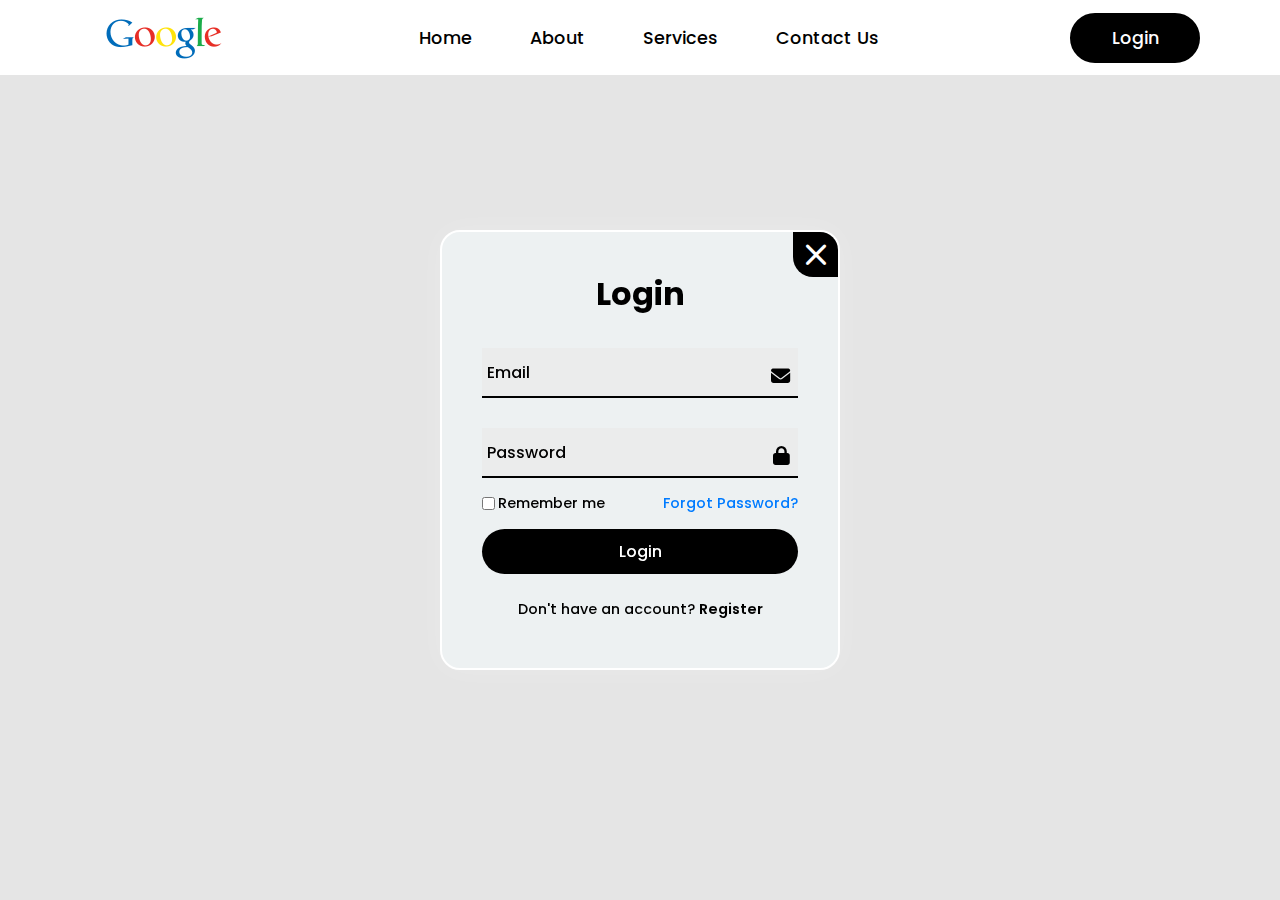
==== index.html @ 73941387 "Add files via upload" ====
<!DOCTYPE html>
<html lang="en">
<head>
	<meta charset="UTF-8">
	<meta name="viewport" content="width=device-width, initial-scale=1.0">
	<title>Document</title>
	<link rel="stylesheet" href="style.css">
	<link rel="stylesheet" href="fontawesome.com/releases/v6.4.2/css/all.css">
</head>
<body>
	<video autoplay muted loop id="backgroundVideo">
        <source src="back.mp4" type="video/mp4">
    </video>
	<div class="header-wrapper">
		<div class="header">
		<img src="google-icon.png" alt="googleicon">
		<nav class="navigation">
			<a href="javascript:void(0)">Home</a>
			<a href="javascript:void(0)">About</a>
			<a href="javascript:void(0)">Services</a>
			<a href="javascript:void(0)">Contact Us</a>
		</nav>
		<button class="btn-popup">Login</button>
	</div>
	</div>
	<div class="wrapper">
		<div class="wrapper2">
			<i class="fa-regular fa-xmark close"></i>
			<div class="form-box login">
				<h2>Login</h2>
				<form action="post">
					<div class="input-box">
						<i class="fa-solid fa-envelope icon"></i>
						<input type="email" id="emailInput">
						<label for="emailInput">Email</label>
					</div>
					<div class="input-box">
						<i class="fa-solid fa-lock icon"></i>
						<input type="password" id="passwordInput">
						<label for="passwordInput">Password</label>
					</div>
					<div class="remember-forget">
					    <label>
					        <input type="checkbox">
					        Remember me
					    </label>
					    <a href="javascript:void(0)">Forgot Password?</a>
					</div>
					<button type="submit" class="btn">Login</button>
					<div class="login-register">
						<p>Don't have an account?
						<a href="javascript:void(0)">Register</a></p>
					</div>
				</form>
			</div>
		</div>
	</div>

	<script>
		document.addEventListener("DOMContentLoaded", function() {
		    const inputFields = document.querySelectorAll(".input-box input");

		    inputFields.forEach(input => {
		        input.addEventListener("focus", function() {
		            input.parentNode.querySelector("label").classList.add("active");
		        });

		        input.addEventListener("blur", function() {
		            if (input.value === "") {
		                input.parentNode.querySelector("label").classList.remove("active");
		            }
		        });
		    });
		});
	</script>
</body>
</html>
---- style.css ----
@import url('https://fonts.googleapis.com/css2?family=Poppins:wght@100;200;300;400;500;600;700;800;900&display=swap');

* {
	padding: 0;
	margin: 0;
	font-family: 'Poppins', sans-serif;
	scroll-behavior: smooth;
	box-sizing: border-box;
}

#backgroundVideo {
	position: relative; /* Make sure the ::before element is positioned relative to the body */
    display: flex;
    justify-content: center;
    align-items: center;
    position: fixed;
    top: 0;
    left: 0;
    min-width: 100%;
    min-height: 100%;
    width: auto;
    height: auto;
    z-index: -1;
    background-size: cover;
}

body::before {
    content: "";
    position: absolute;
    top: 0;
    left: 0;
    width: 100%;
    height: 100%;
    background-color: rgba(0, 0, 0, 0.1); /* Adjust the alpha value to control the darkness */
    z-index: -1; /* Place the overlay behind the content */
}

.header-wrapper {
	width: 100%;
	height: 75px;
	background-color: white;
	position: relative;
	padding: 22px 100px;
	position: fixed;
	top: 0;
	left: 0;
	right: 0;
	margin: auto;
}

.header {
	position: absolute;
	width: 1300px;
	height: 75px;
	padding: 22px 100px;
	top: 0;
	left: 0;
	right: 0;
	margin: auto;
	display: flex;
	align-items: center;
	justify-content: space-between;
}

img {
	cursor: pointer;
	margin: -20px 0px;
}

.navigation {
	width: 500px;
	display: flex;
	justify-content: space-between;
}

.navigation a {
	position: relative;
	font-size: 1.1em;
	color: black;
	text-decoration: none;
	font-weight: 500;
	margin-left: 40px
}

.navigation a::after {
	content: '';
	position: absolute;
	left: 0;
	bottom: -6px;
	width: 100%;
	background: black;
	height: 3px;
	border-radius: 5px;
	transform-origin: left;
	transform: scaleX(0);
	transition: transform 0.5s;

}

.navigation a:hover::after {
	transform: scaleX(1);
	transform-origin: right;
}

.btn-popup {
	width: 130px;
	height: 50px;
	border: 2px solid black;
	outline: none;
	border-radius: 50px;
	cursor: pointer;
	font-size: 1.1em;
	color: white;
	background: black;
	font-weight: 500;
	margin-left: 40px;
	transition: .5s ease all;
}

.wrapper {
	position: absolute;
	top: 50%;
	left: 50%;
	transform: translate(-50%, -50%);
}

.wrapper2 {
	position: relative;
	width: 400px;
	height: 440px;
	background: #EDF1F2;
	border: 2px solid white;
	border-radius: 20px;
	box-shadow: 0 0 30px rgba(254, 254, 254, .2);
	display: flex;
	justify-content: center;
	align-items: center;
	overflow: hidden;
}

.wrapper2 .close {
	position: absolute;
	top: 0;
	right: 0;
	width: 45px;
	height: 45px;
	background-color: black;
	font-size: 2em;
	color: white;
	display: flex;
	justify-content: center;
	align-items: center;
	cursor: pointer;
	border-bottom-left-radius: 20px;
	z-index: 1;
}

.form-box {
	width: 100%;
	padding: 40px;
}

.form-box h2 {
	font-size: 2em;
	color: black;
	text-align: center;
}

.input-box {
	position: relative;
	width: 100%;
	height: 50px;
	border-bottom: 2px solid black;
	margin: 30px 0;
}

.input-box label {
    position: absolute;
	top: 50%;
	left: 5px;
    transition: .5s;
    top: 50%;
    transform: translateY(-50%);
    font-size: 1em;
    color: black;
    font-weight: 500;
    pointer-events: none;
}

.input-box label.active {
    top: -5px;
    font-size: 0.9em;
}

.input-box input {
	width: 100%;
	height: 100%;
	background: #EBECEC;
	border: none;
	outline: none;
	transition: .5s;
	font-size: 1em;
	color: black;
	font-weight: 600;
	padding: 0 35px 0 5px;
}

.input-box .icon {
	position: absolute;
	right: 8px;
	font-size: 1.2em;
	color: black;
	line-height: 55px;
}

.remember-forget {
    font-size: 0.9em;
    color: black;
    font-weight: 500;
    margin: -15px 0 15px;
    display: flex;
    justify-content: space-between;
    align-items: center;
}

.remember-forget label {
    display: flex;
    align-items: center;
    cursor: pointer; /* Change cursor to pointer when hovering over the label */
}

.remember-forget label input {
    margin-right: 3px;
}

.remember-forget a {
    text-decoration: none;
    color: #007bff;
    transition: color 0.3s ease;
}

.remember-forget a:hover {
    color: black;
    text-decoration: underline;
}

.btn {
	width: 100%;
	height: 45px;
	background: black;
	border:none;
	outline: none;
	cursor: pointer;
	font-size: 1em;
	color: #fff;
	font-weight: 500;
	border-radius: 50px;
}

.btn:hover {
	background-color: #2A2A2A;
	transition: .5s;
}

.login-register {
	font-size: .9em;
	color: black;
	text-align: center;
	font-weight: 500;
	margin: 25px 0 10px;
}

.login-register p a {
	color: black;
	text-decoration: none;
	font-weight: 600;
}

.login-register p a:hover {
	text-decoration: underline;
}
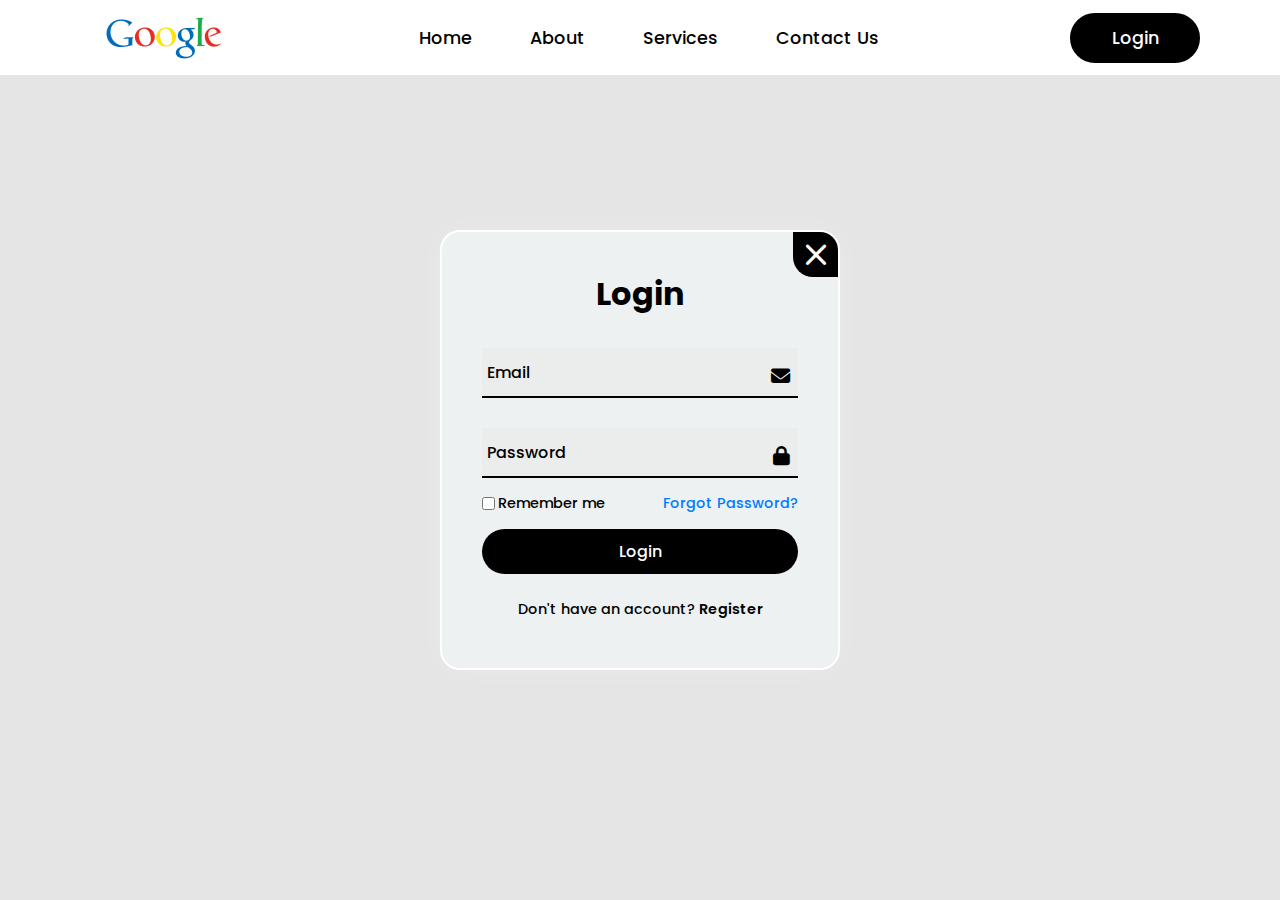
==== commit dc465269: "Update index.html" ====
--- a/index.html
+++ b/index.html
@@ -8,9 +8,6 @@
 	<link rel="stylesheet" href="fontawesome.com/releases/v6.4.2/css/all.css">
 </head>
 <body>
-	<video autoplay muted loop id="backgroundVideo">
-        <source src="back.mp4" type="video/mp4">
-    </video>
 	<div class="header-wrapper">
 		<div class="header">
 		<img src="google-icon.png" alt="googleicon">
@@ -74,4 +71,4 @@
 		});
 	</script>
 </body>
-</html>+</html>
